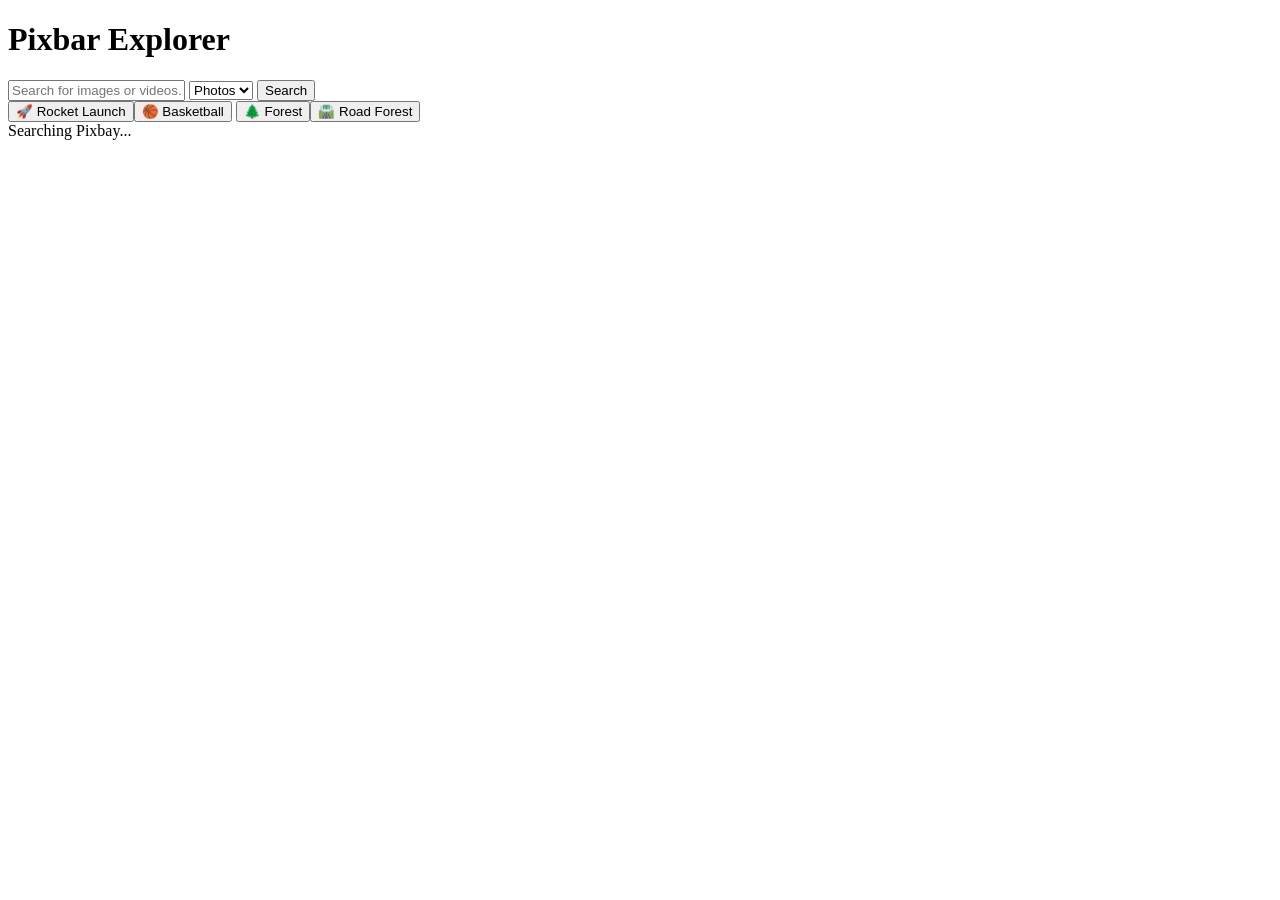
==== index.html @ 3e255843 "Fixed filename to lowercase index.html" ====
<!DOCTYPE html>
<html lang="en">
<head>
    <meta charset="UTF-8">
    <meta name="viewport" content="width=device-width, initial-scale=1.0">
    <title>Pixbar Search Lab</title>
    <link rel="stylesheet" href="style.css">
    </head>
    <body>
        <div class="container">
        <h1>Pixbar Explorer</h1>

        <div class="search-section">
        <input type="text" id="searchInput" placeholder="Search for images or videos...">
        <select id="mediaType">
            <option value="photo">Photos</option><option value="video">Videos</option>
        </select>
        <button id="searchBtn">Search</button>
        </div>

        <div class="challenge-buttons">
        <button onclick="fetchData('rocket launch', 'photo')">🚀 Rocket Launch</button><button onclick="fetchData('basketball', 'photo')">🏀 Basketball</button>
        <button onclick="fetchData('forest', 'photo')">🌲 Forest</button><button onclick="fetchData('road forest', 'photo')">🛣️ Road Forest</button>
        </div>
        <div id="loadingIndicator" class="hidden">Searching Pixbay...</div>
        <div id="errorMessage" class="error hidden"></div>
        <div id="resultsGrid" class="results-grid"></div>
    </div>
    <script src="config.js"></script>
    <script src="script.js"></script>
</body>
</html>
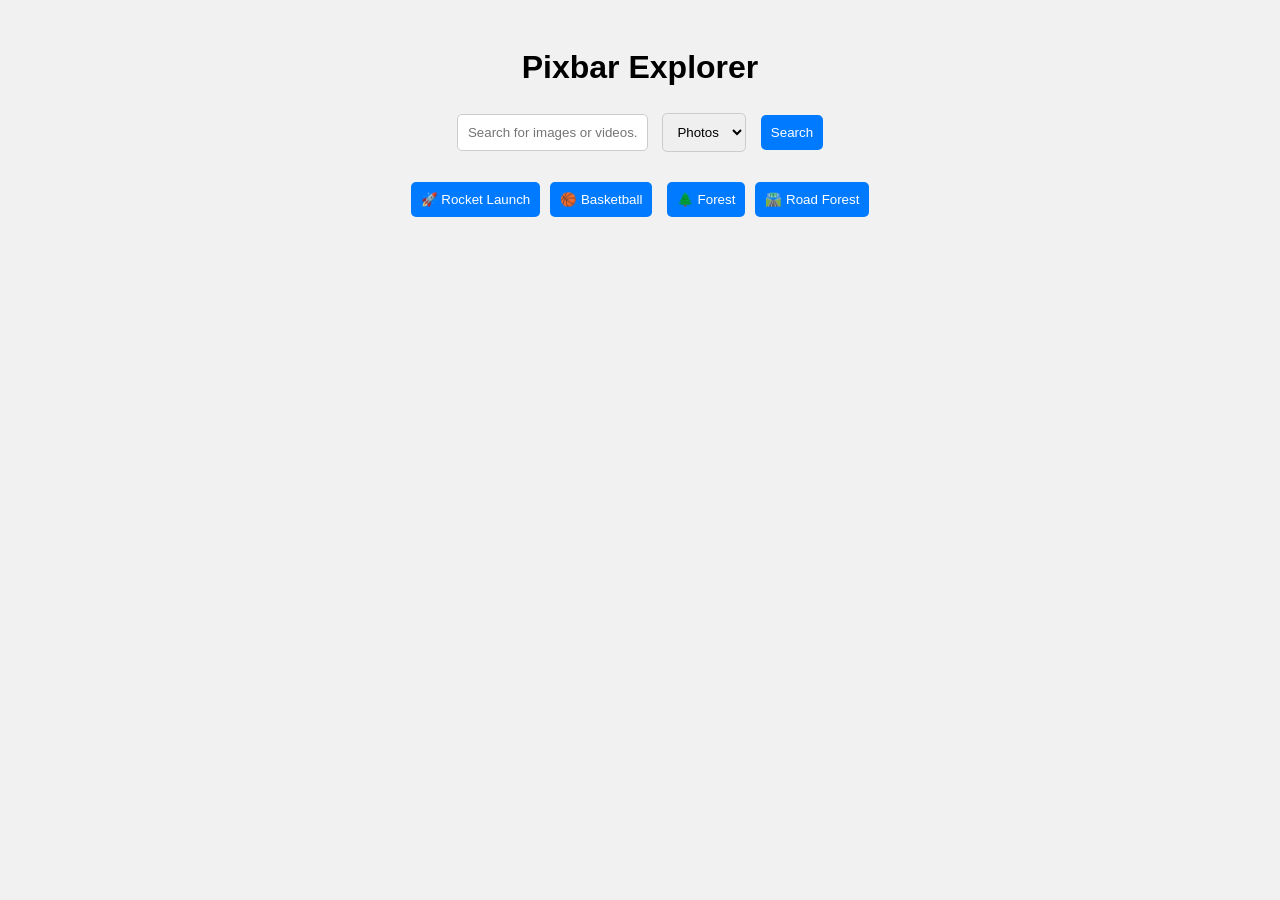
==== commit 1b05dbea: "Temporary rename to fix case sensitivity" ====
--- a/index.html
+++ b/index.html
@@ -4,7 +4,7 @@
     <meta charset="UTF-8">
     <meta name="viewport" content="width=device-width, initial-scale=1.0">
     <title>Pixbar Search Lab</title>
-    <link rel="stylesheet" href="style.css">
+    <link rel="stylesheet" href="Style.css">
     </head>
     <body>
         <div class="container">
--- a/Style.css
+++ b/Style.css
@@ -0,0 +1,25 @@
+body { font-family: sans-serif; background: #f1f1f1; padding: 20px; }
+
+.container { max-width: 1250px; margin: auto; text-align: center; }
+
+.search-section, .challenge-buttons { margin-bottom: 20px; }
+
+input, select, button {
+    padding: 10px; margin: 5px; border-radius: 5px; border: 1px solid #ccc;
+}
+
+button { background: #007bff; color: white; cursor: pointer; border: none; }
+
+button:hover { background: #0056b3; }
+
+.results-grid {
+    display: grid; grid-template-columns: repeat(auto-fill, minmax(250px, 1fr)); gap: 20px; margin-top: 20px;
+}
+
+.result-item img, .result-item video {
+    width: 100%; height: 200px; object-fit: cover; border-radius: 10px;
+}
+
+.hidden { display: none; }
+
+.error { color: red; font-weight: bold; }
